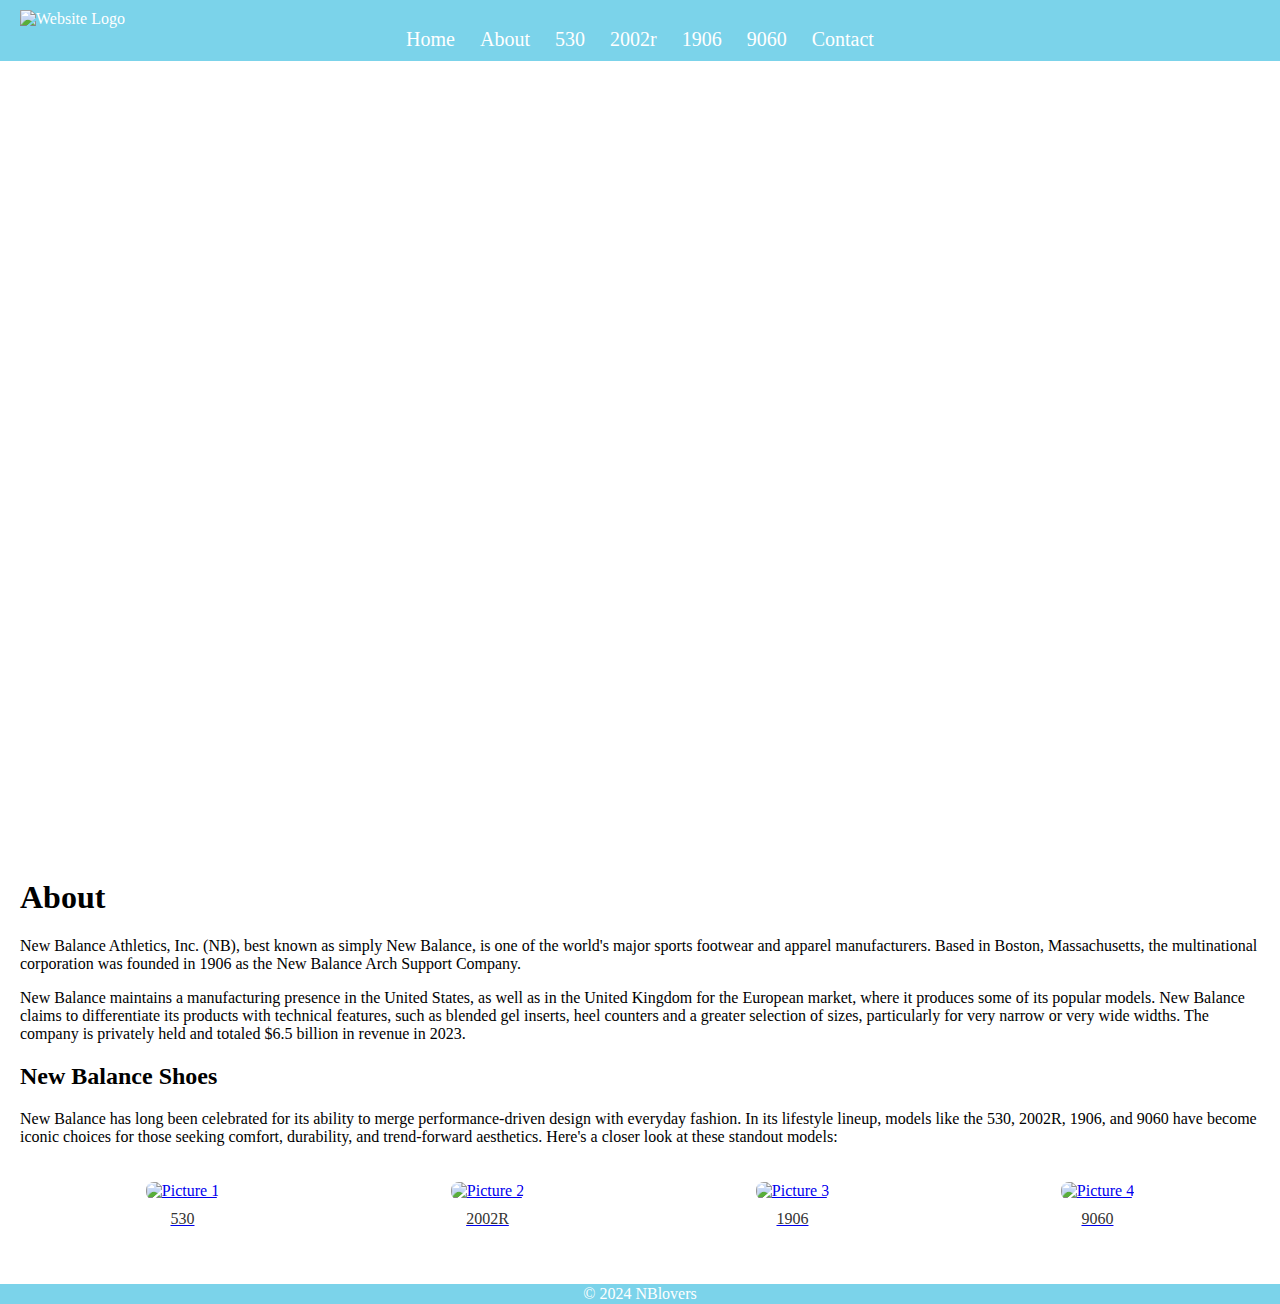
==== about.html @ 422e4241 "Add files via upload" ====
<!DOCTYPE html>
<html lang="en">
<head>
    <meta charset="UTF-8">
    <meta name="viewport" content="width=device-width, initial-scale=1.0">
    <title>About</title>
    <link rel="stylesheet" href="style.css">
	<link rel="icon" href="C:\SEM5\DTD3033\laragon\www\Ass1\img\heart-regular.svg" type="image/svg">
    <script src="script.js" defer></script>
</head>
<body>
    <header>
	<img src="C:\SEM5\DTD3033\laragon\www\Ass1\img\new-balance-2-logo-black-and-white.png" alt="Website Logo" class="header-logo">
	<nav style=" font-size:20px;">
        <nav>
            <a href="index.html">Home</a>
            <a href="about.html">About</a>
            <a href="530.html">530</a>
            <a href="2002r.html">2002r</a>
            <a href="1906.html">1906</a>
            <a href="9060.html">9060</a>
            <a href="contact.html">Contact</a>
        </nav>
		
    </header>
    <main>
	<div class="video-container">
        <iframe 
            src="https://www.youtube.com/embed/ftgwHIe9NNY?si=c64x9m_SRyGCgekG?autoplay=1&muted=1" 
            title="YouTube video" 
            frameborder="0" 
            allow="accelerometer; autoplay; clipboard-write; encrypted-media; gyroscope; picture-in-picture" 
			allow="autoplay"
            allowfullscreen>
        </iframe>
    </div>
    <div class="row">
	
  <div class="column middle">
    <h1>About</h1>
    <p>New Balance Athletics, Inc. (NB), best known as simply New Balance, is one of the world's major sports footwear and apparel manufacturers. Based in Boston, Massachusetts, the multinational corporation was founded in 1906 as the New Balance Arch Support Company.</p>
    <p>New Balance maintains a manufacturing presence in the United States, as well as in the United Kingdom for the European market, where it produces some of its popular models. New Balance claims to differentiate its products with technical features, such as blended gel inserts, heel counters and a greater selection of sizes, particularly for very narrow or very wide widths. The company is privately held and totaled $6.5 billion in revenue in 2023.</p>
  </div>
  
  <div class="column side">
    <h2>New Balance Shoes</h2>
    <p>New Balance has long been celebrated for its ability to merge performance-driven design with everyday fashion. In its lifestyle lineup, models like the 530, 2002R, 1906, and 9060 have become iconic choices for those seeking comfort, durability, and trend-forward aesthetics. Here's a closer look at these standout models:
	</p>
  </div>
  
  <div class="image-grid">
    <div class="grid-item">
        <a href="530.html">
            <img src="C:\SEM5\DTD3033\laragon\www\Ass1\img\nb530.jpeg" alt="Picture 1">
            <p>530</p>
        </a>
    </div>
    <div class="grid-item">
        <a href="2002R.html">
            <img src="C:\SEM5\DTD3033\laragon\www\Ass1\img\nb2002r.jpeg" alt="Picture 2">
            <p>2002R</p>
        </a>
    </div>
    <div class="grid-item">
        <a href="1906.html">
            <img src="C:\SEM5\DTD3033\laragon\www\Ass1\img\nb1906u.webp" alt="Picture 3">
            <p>1906</p>
        </a>
    </div>
    <div class="grid-item">
        <a href="9060.html">
            <img src="C:\SEM5\DTD3033\laragon\www\Ass1\img\nb9060.jpeg" alt="Picture 4">
            <p>9060</p>
        </a>
    </div>
</div>

</main>

    <footer>
        &copy; 2024 NBlovers
    </footer>
</body>
</html>
---- style.css ----
/* General Styles */
body {
    font-family: Serif, garamound;
    margin: 0;
    padding: 0;
}

header {
    background-color: #7BD3EA;
    color: #fff;
    padding: 10px 20px;
}

header nav {
    display: flex;
    justify-content: center;
    gap: 25px;
}

header nav a {
    color: #fff;
    text-decoration: none;
}

header nav a:hover {
    text-decoration: underline;
}

.header-logo {
    height: 100px;
    width: auto;
    margin-right: 15px;
}

main {
    padding: 20px;
}

/* Styles for the main section images */
.image-container {
    display: flex; /* Arrange images in a row */
    justify-content: center; /* Center the images */
    gap: 15px; /* Add space between images */
    margin: 20px auto; /* Center the container and add top/bottom spacing */
    max-width: 90%; /* Optional: Limit container width */
}

/* Default style for individual images */
.main-image {
    width: 30%; /* Default image width */
    height: auto; /* Maintain aspect ratio */
    border-radius: 8px; /* Optional: Rounded corners */
    transition: transform 0.3s ease, box-shadow 0.3s ease; /* Smooth hover animation */
    box-shadow: 0 4px 8px rgba(0, 0, 0, 0.2); /* Subtle shadow */
}

/* Hover effect: enlarge image and enhance shadow */
.main-image:hover {
    transform: scale(1.1); /* Enlarge the image */
    box-shadow: 0 8px 16px rgba(0, 0, 0, 0.4); /* Bigger shadow */
}

/* Responsive design for smaller screens */
@media (max-width: 768px) {
    .main-image {
        width: 100%; /* Stack images vertically on small screens */
    }

    .image-container {
        flex-direction: column; /* Stack images */
        gap: 10px; /* Adjust spacing */
    }
}

/* Moving text container */
.moving-text {
    overflow: hidden; /* Ensures text doesn't overflow outside the container */
    white-space: nowrap; /* Prevents the text from breaking to a new line */
    box-sizing: border-box;
    width: 100%; /* Full width of the page */
    background-color: #f4f4f4; /* Background color for the text */
    padding: 0px 0; /* Padding for better visibility */
}

/* Text animation */
.moving-text p {
    display: inline-block;
    font-size: 18px; /* Adjust font size */
    color: #333; /* Text color */
    animation: move-left 15s linear infinite; /* Animation name, duration, and loop */
}

/* Keyframes for left-to-right animation */
@keyframes move-left {
    0% {
        transform: translateX(100%); /* Start outside the right edge */
    }
    100% {
        transform: translateX(-100%); /* End outside the left edge */
    }
}


footer {
    text-align: center;
    padding: 1px 0;
    background-color: #7BD3EA;
    color: #fff;
    position: absolute;
    bottom: 2;
    width: 100%;
}

/*About*/
.video-container {
    position: relative;
    padding-bottom: 56.25%; /* Maintain 16:9 aspect ratio */
    height: 0;
    overflow: hidden;
    max-width:90%; /* Make the video wider */
    margin: 50px auto; /* Center the video */
}

.video-container iframe {
    position: absolute;
    top: 0;
    left: 0;
    width: 70%;
    height: 70%;
    border: none;
}
	/* Image grid container */
.image-grid {
    display: grid;
    grid-template-columns: repeat(4, 1fr); /* Four items per row */
    gap: 20px; /* Space between grid items */
    justify-content: center; /* Center the grid horizontally */
    text-align: center; /* Center-align text and images */
    padding: 20px; /* Add padding around the grid */
}

/* Individual grid items */
.grid-item {
    display: flex;
    flex-direction: column; /* Stack image and text */
    align-items: center; /* Center-align content */
}

/* Images in the grid */
.grid-item img {
    width: 250px; /* Fixed width */
    height: 200px; /* Fixed height */
    object-fit: cover; /* Maintain aspect ratio and fit */
    border-radius: 8px; /* Optional: rounded corners */
    transition: transform 0.3s ease; /* Smooth zoom effect on hover */
}

/* Text below the images */
.grid-item p {
    margin-top: 10px; /* Space between image and text */
    font-size: 16px;
    color: #333;
}

/* Hover effect on images */
.grid-item img:hover {
    transform: scale(1.1); /* Slight zoom on hover */
    cursor: pointer; /* Change cursor to indicate a clickable link */
}
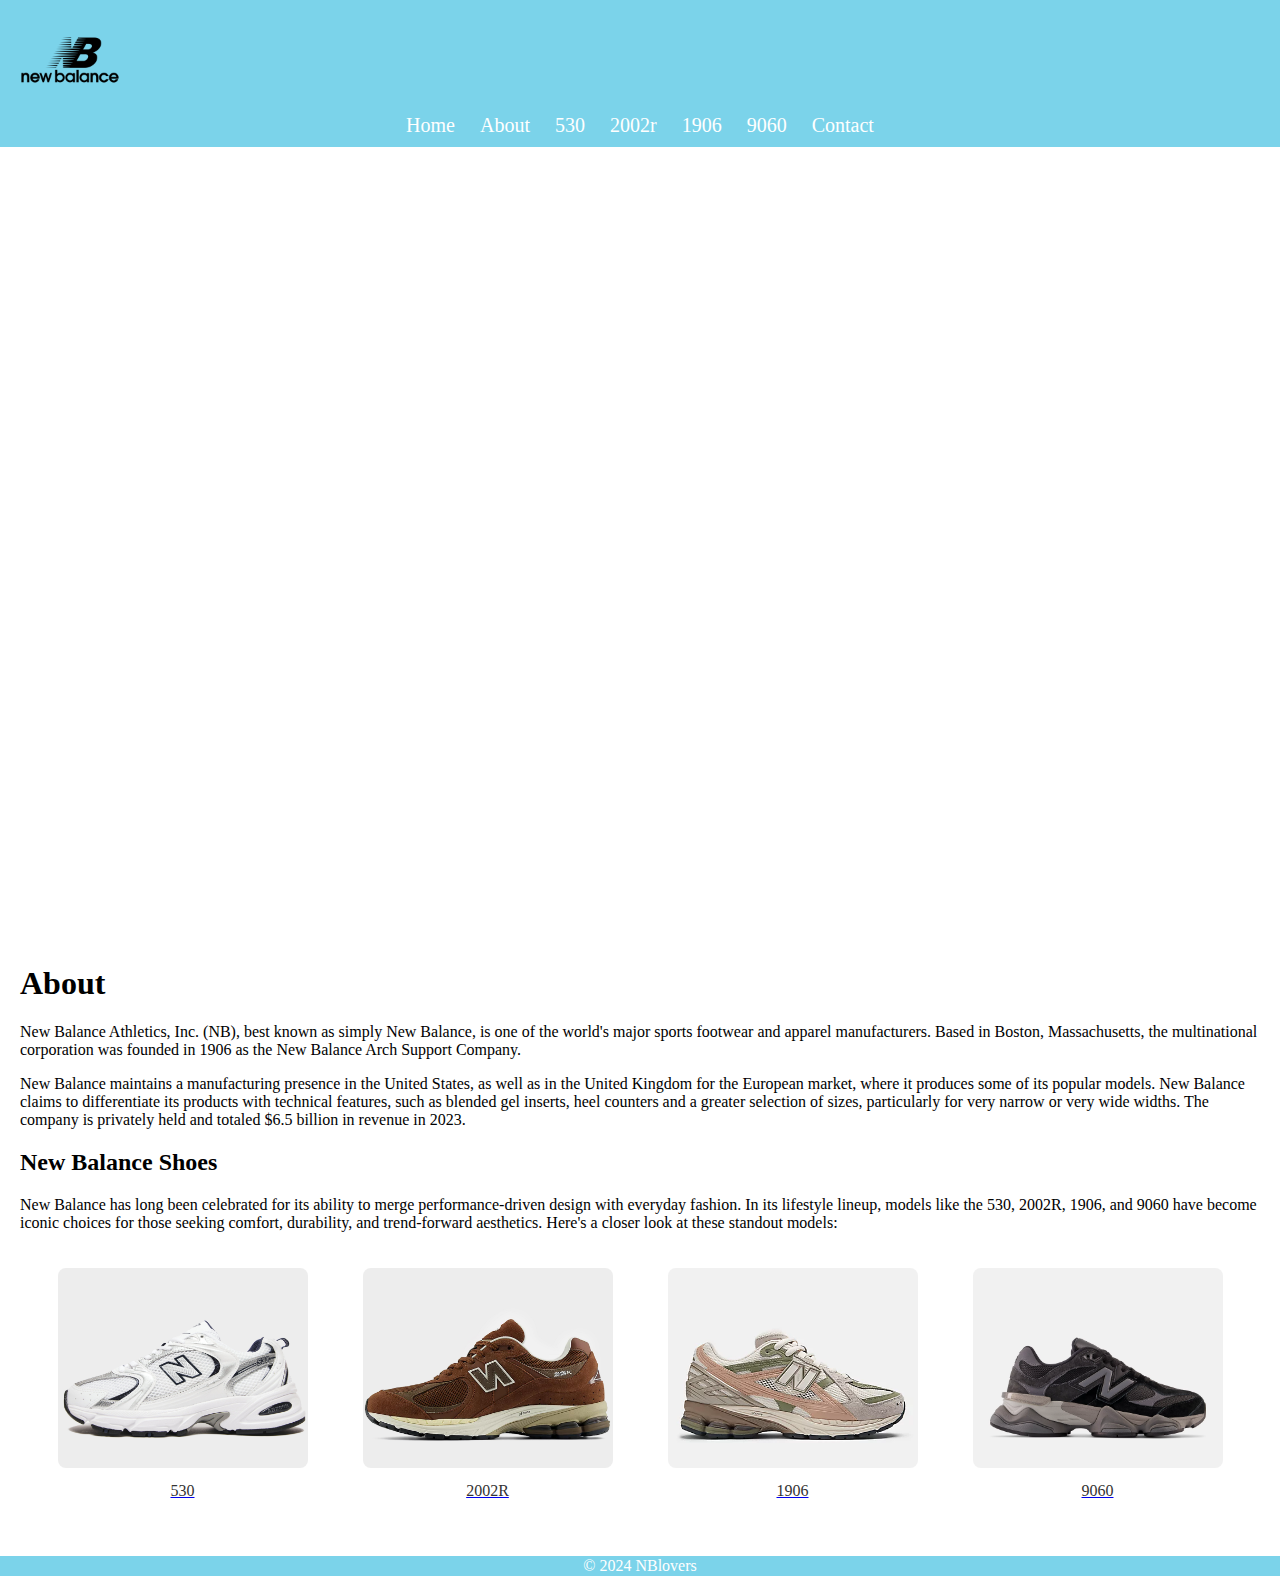
==== commit 6d378bc5: "Update about.html" ====
--- a/about.html
+++ b/about.html
@@ -5,12 +5,12 @@
     <meta name="viewport" content="width=device-width, initial-scale=1.0">
     <title>About</title>
     <link rel="stylesheet" href="style.css">
-	<link rel="icon" href="C:\SEM5\DTD3033\laragon\www\Ass1\img\heart-regular.svg" type="image/svg">
+	<link rel="icon" href="img\heart-regular.svg" type="image/svg">
     <script src="script.js" defer></script>
 </head>
 <body>
     <header>
-	<img src="C:\SEM5\DTD3033\laragon\www\Ass1\img\new-balance-2-logo-black-and-white.png" alt="Website Logo" class="header-logo">
+	<img src="img\new-balance-2-logo-black-and-white.png" alt="Website Logo" class="header-logo">
 	<nav style=" font-size:20px;">
         <nav>
             <a href="index.html">Home</a>
@@ -51,25 +51,25 @@
   <div class="image-grid">
     <div class="grid-item">
         <a href="530.html">
-            <img src="C:\SEM5\DTD3033\laragon\www\Ass1\img\nb530.jpeg" alt="Picture 1">
+            <img src="img\nb530.jpeg" alt="Picture 1">
             <p>530</p>
         </a>
     </div>
     <div class="grid-item">
         <a href="2002R.html">
-            <img src="C:\SEM5\DTD3033\laragon\www\Ass1\img\nb2002r.jpeg" alt="Picture 2">
+            <img src="img\nb2002r.jpeg" alt="Picture 2">
             <p>2002R</p>
         </a>
     </div>
     <div class="grid-item">
         <a href="1906.html">
-            <img src="C:\SEM5\DTD3033\laragon\www\Ass1\img\nb1906u.webp" alt="Picture 3">
+            <img src="img\nb1906u.webp" alt="Picture 3">
             <p>1906</p>
         </a>
     </div>
     <div class="grid-item">
         <a href="9060.html">
-            <img src="C:\SEM5\DTD3033\laragon\www\Ass1\img\nb9060.jpeg" alt="Picture 4">
+            <img src="img\nb9060.jpeg" alt="Picture 4">
             <p>9060</p>
         </a>
     </div>
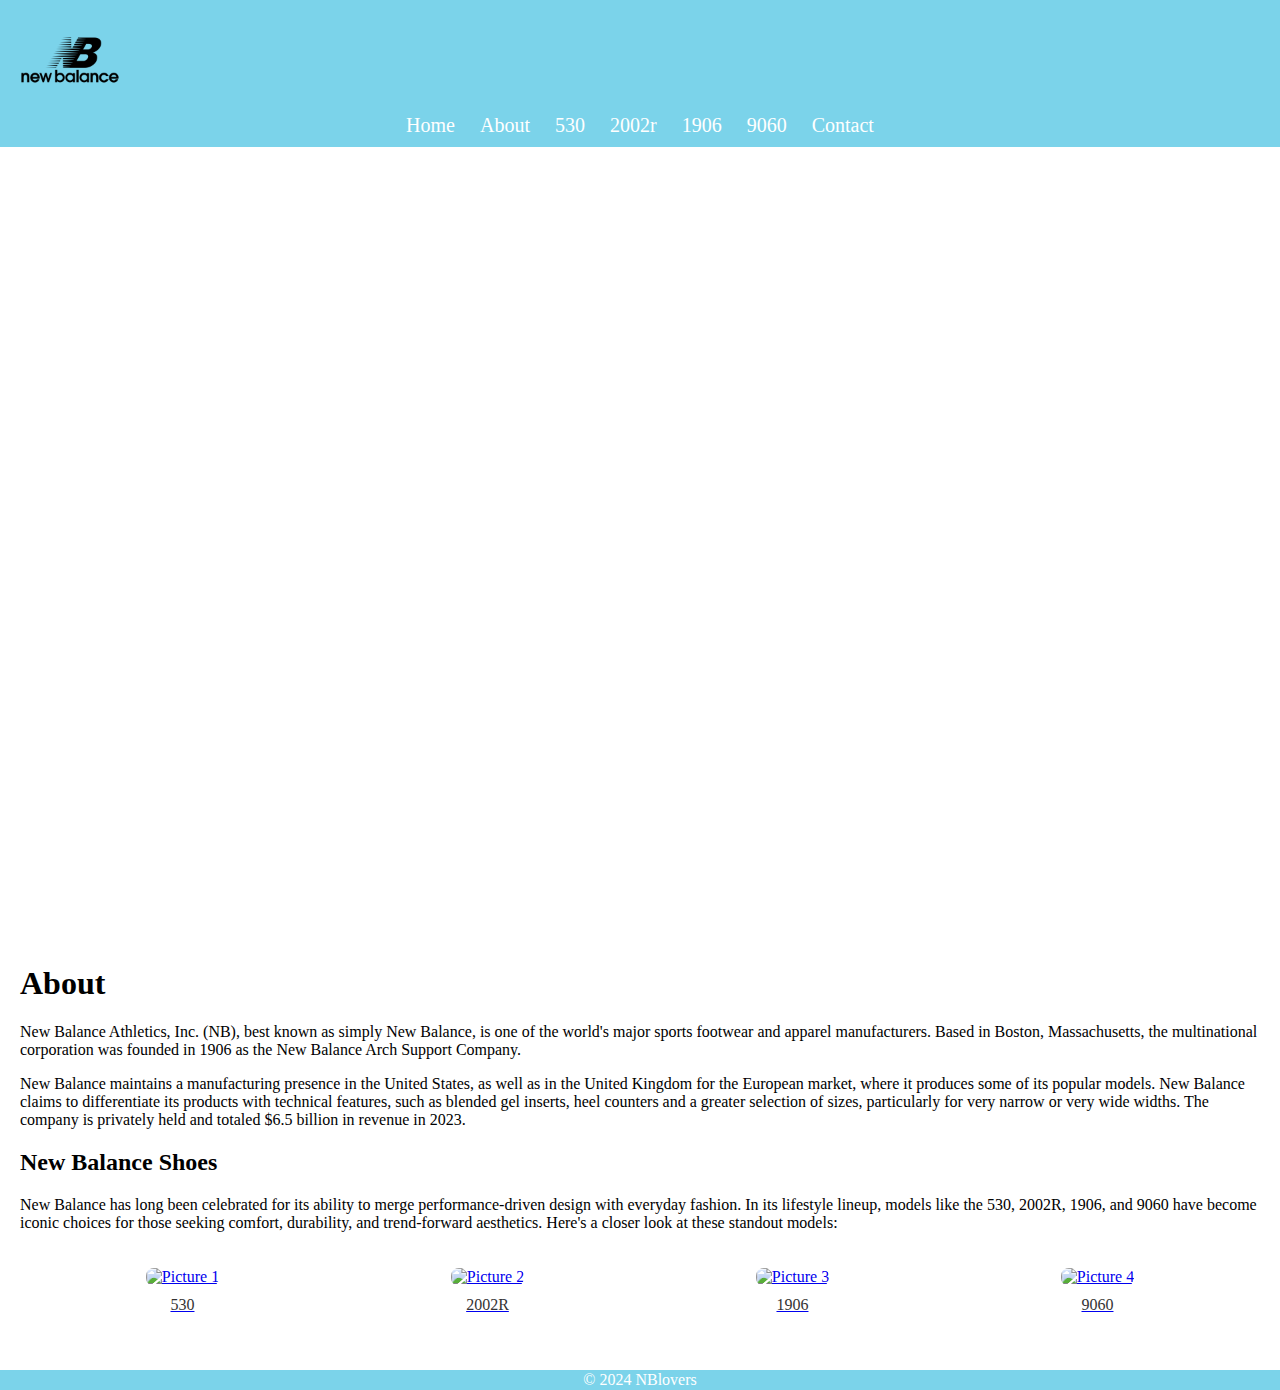
==== commit 95c3cf1e: "Update about.html" ====
--- a/about.html
+++ b/about.html
@@ -5,12 +5,12 @@
     <meta name="viewport" content="width=device-width, initial-scale=1.0">
     <title>About</title>
     <link rel="stylesheet" href="style.css">
-	<link rel="icon" href="img\heart-regular.svg" type="image/svg">
+	<link rel="icon" href="img/heart-regular.svg" type="image/svg">
     <script src="script.js" defer></script>
 </head>
 <body>
     <header>
-	<img src="img\new-balance-2-logo-black-and-white.png" alt="Website Logo" class="header-logo">
+	<img src="img/new-balance-2-logo-black-and-white.png" alt="Website Logo" class="header-logo">
 	<nav style=" font-size:20px;">
         <nav>
             <a href="index.html">Home</a>
@@ -51,25 +51,25 @@
   <div class="image-grid">
     <div class="grid-item">
         <a href="530.html">
-            <img src="img\nb530.jpeg" alt="Picture 1">
+            <img src="" alt="Picture 1">
             <p>530</p>
         </a>
     </div>
     <div class="grid-item">
         <a href="2002R.html">
-            <img src="img\nb2002r.jpeg" alt="Picture 2">
+            <img src="" alt="Picture 2">
             <p>2002R</p>
         </a>
     </div>
     <div class="grid-item">
         <a href="1906.html">
-            <img src="img\nb1906u.webp" alt="Picture 3">
+            <img src="" alt="Picture 3">
             <p>1906</p>
         </a>
     </div>
     <div class="grid-item">
         <a href="9060.html">
-            <img src="img\nb9060.jpeg" alt="Picture 4">
+            <img src="" alt="Picture 4">
             <p>9060</p>
         </a>
     </div>
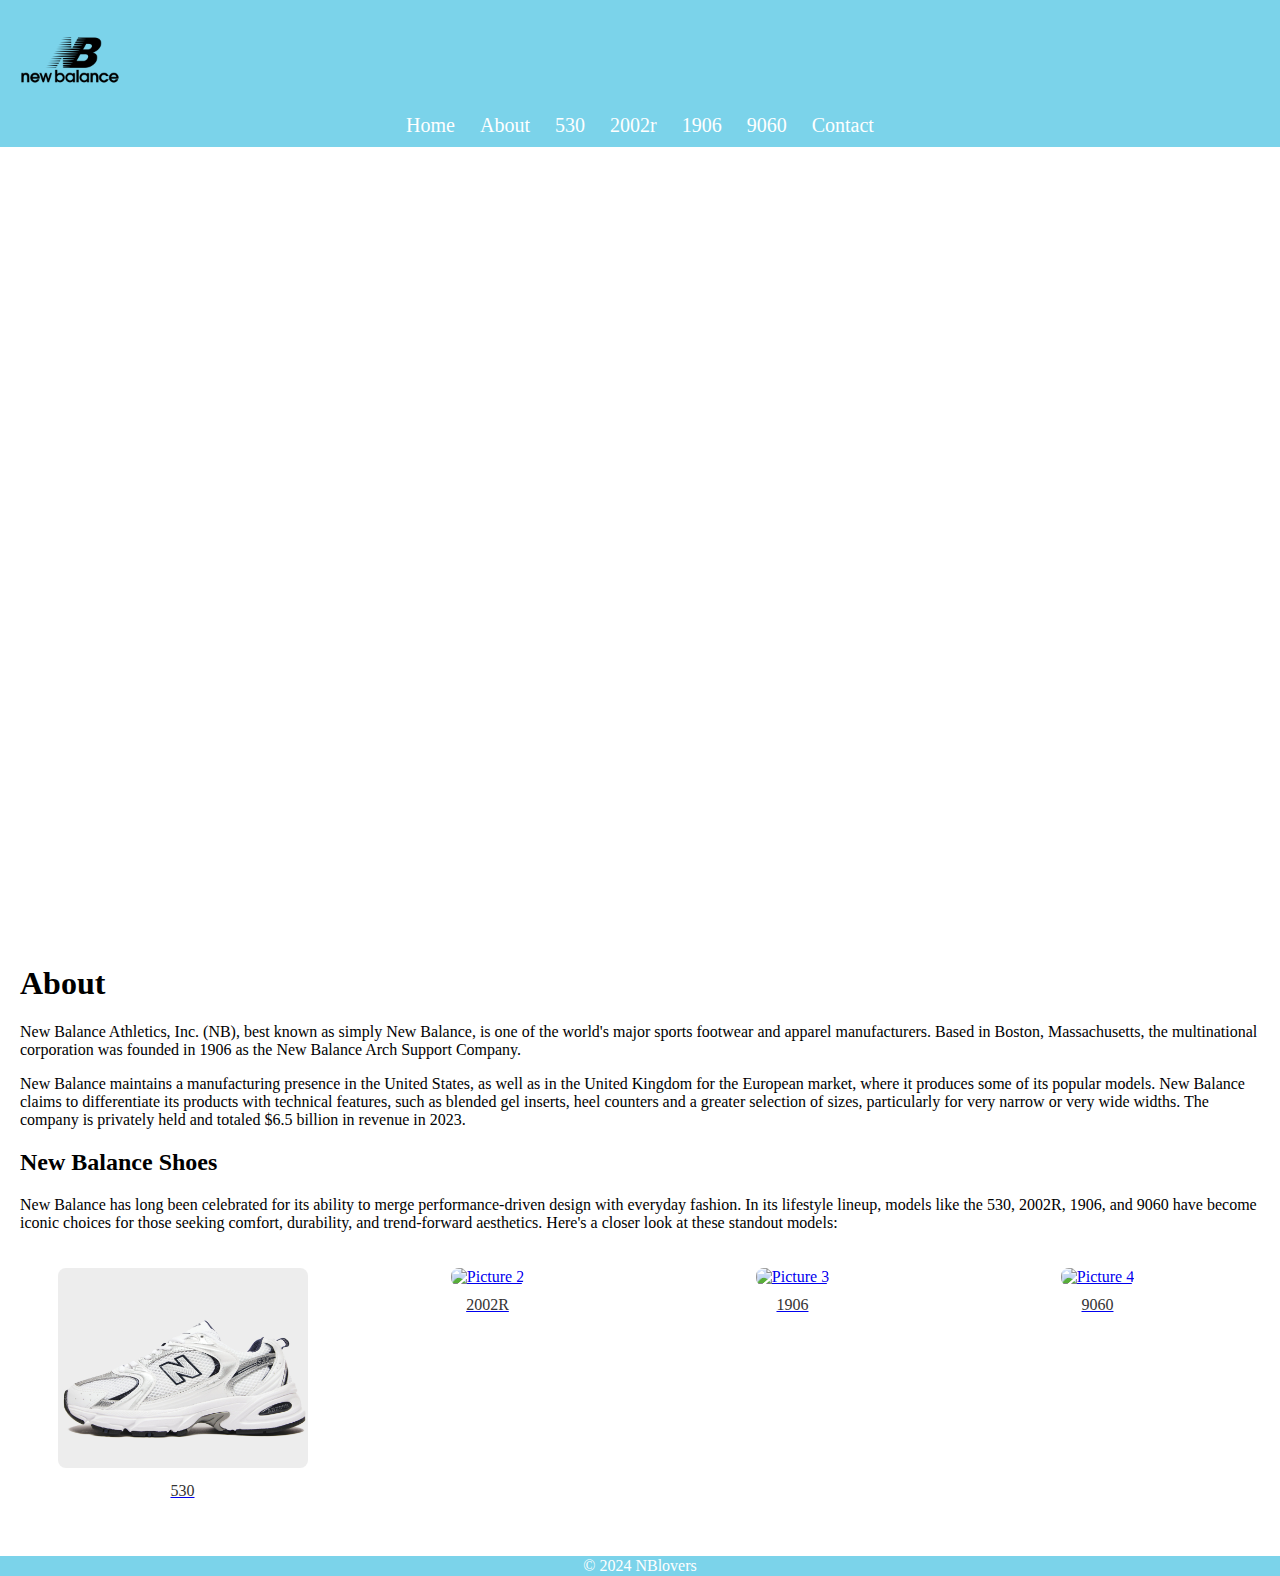
==== commit 17873f3d: "Update about.html" ====
--- a/about.html
+++ b/about.html
@@ -51,7 +51,7 @@
   <div class="image-grid">
     <div class="grid-item">
         <a href="530.html">
-            <img src="" alt="Picture 1">
+            <img src="img/nb530.jpeg" alt="Picture 1">
             <p>530</p>
         </a>
     </div>
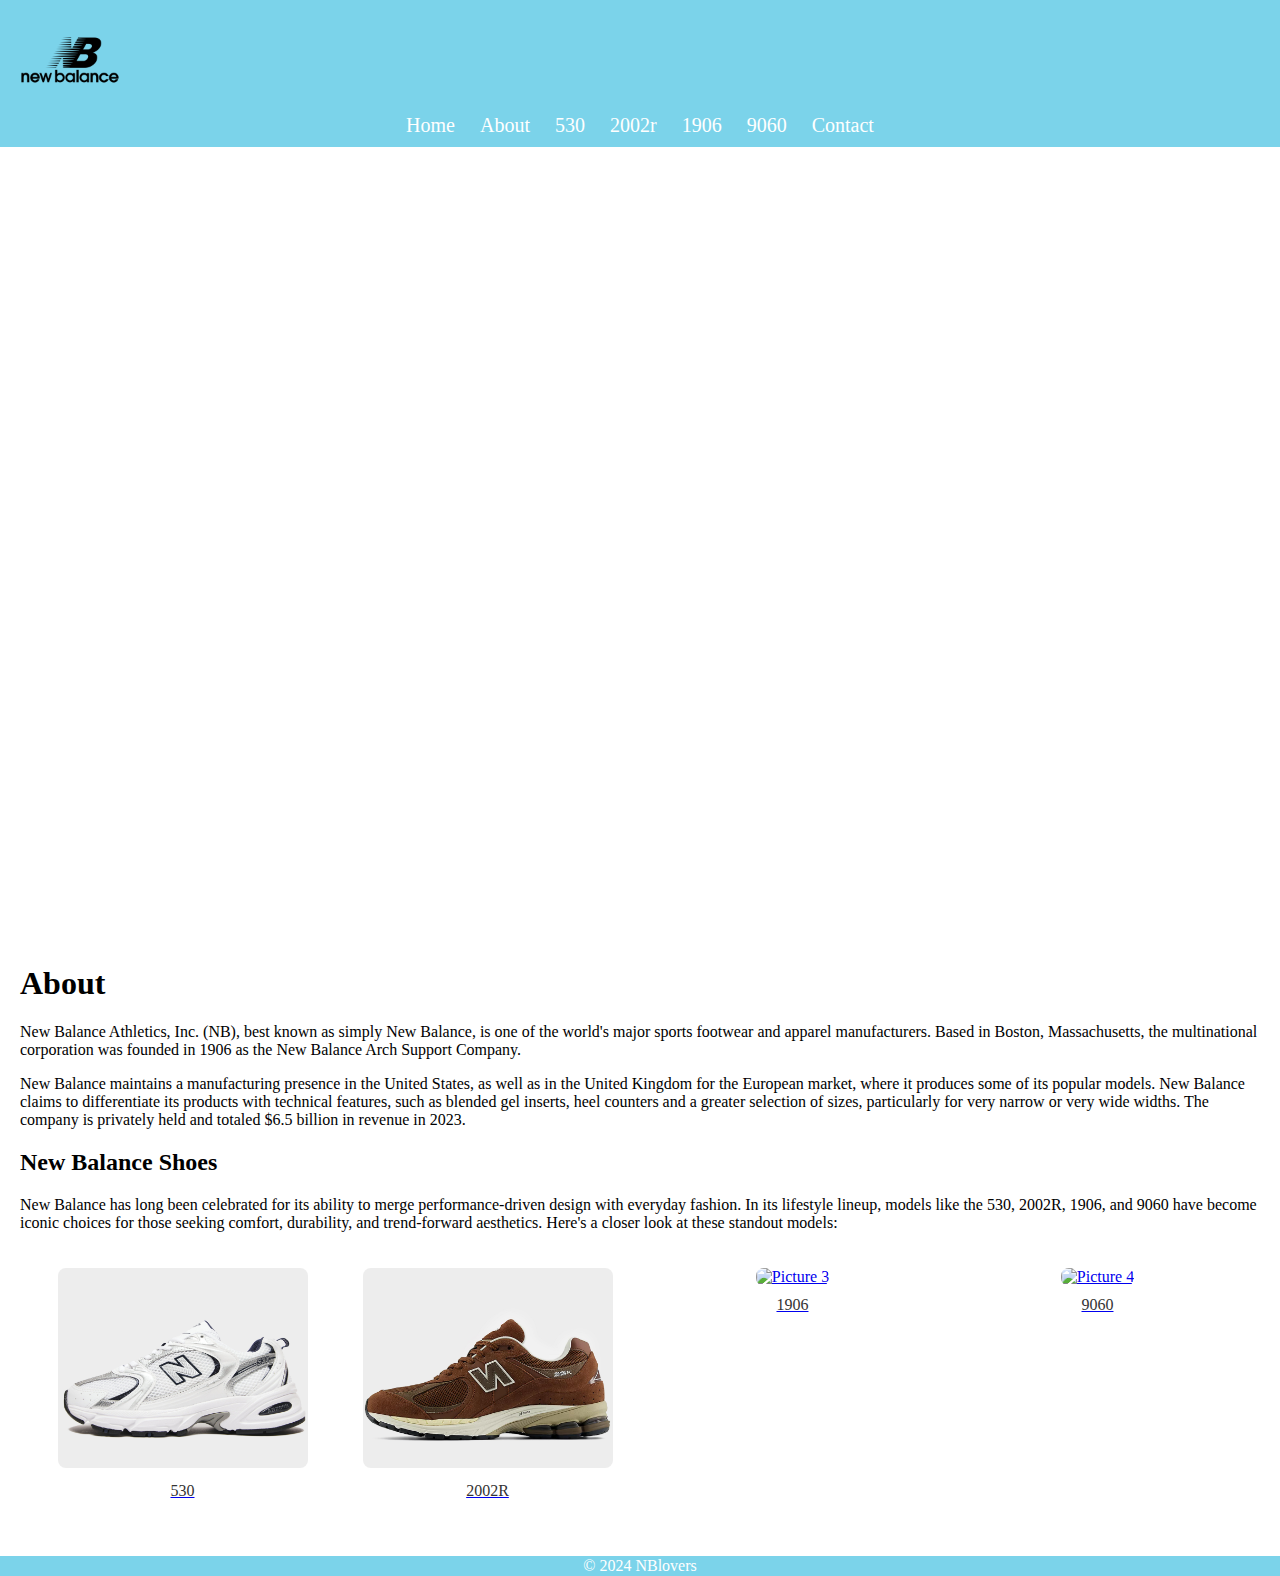
==== commit f25c399d: "Update about.html" ====
--- a/about.html
+++ b/about.html
@@ -57,7 +57,7 @@
     </div>
     <div class="grid-item">
         <a href="2002R.html">
-            <img src="" alt="Picture 2">
+            <img src="img/nb2002r.jpeg" alt="Picture 2">
             <p>2002R</p>
         </a>
     </div>
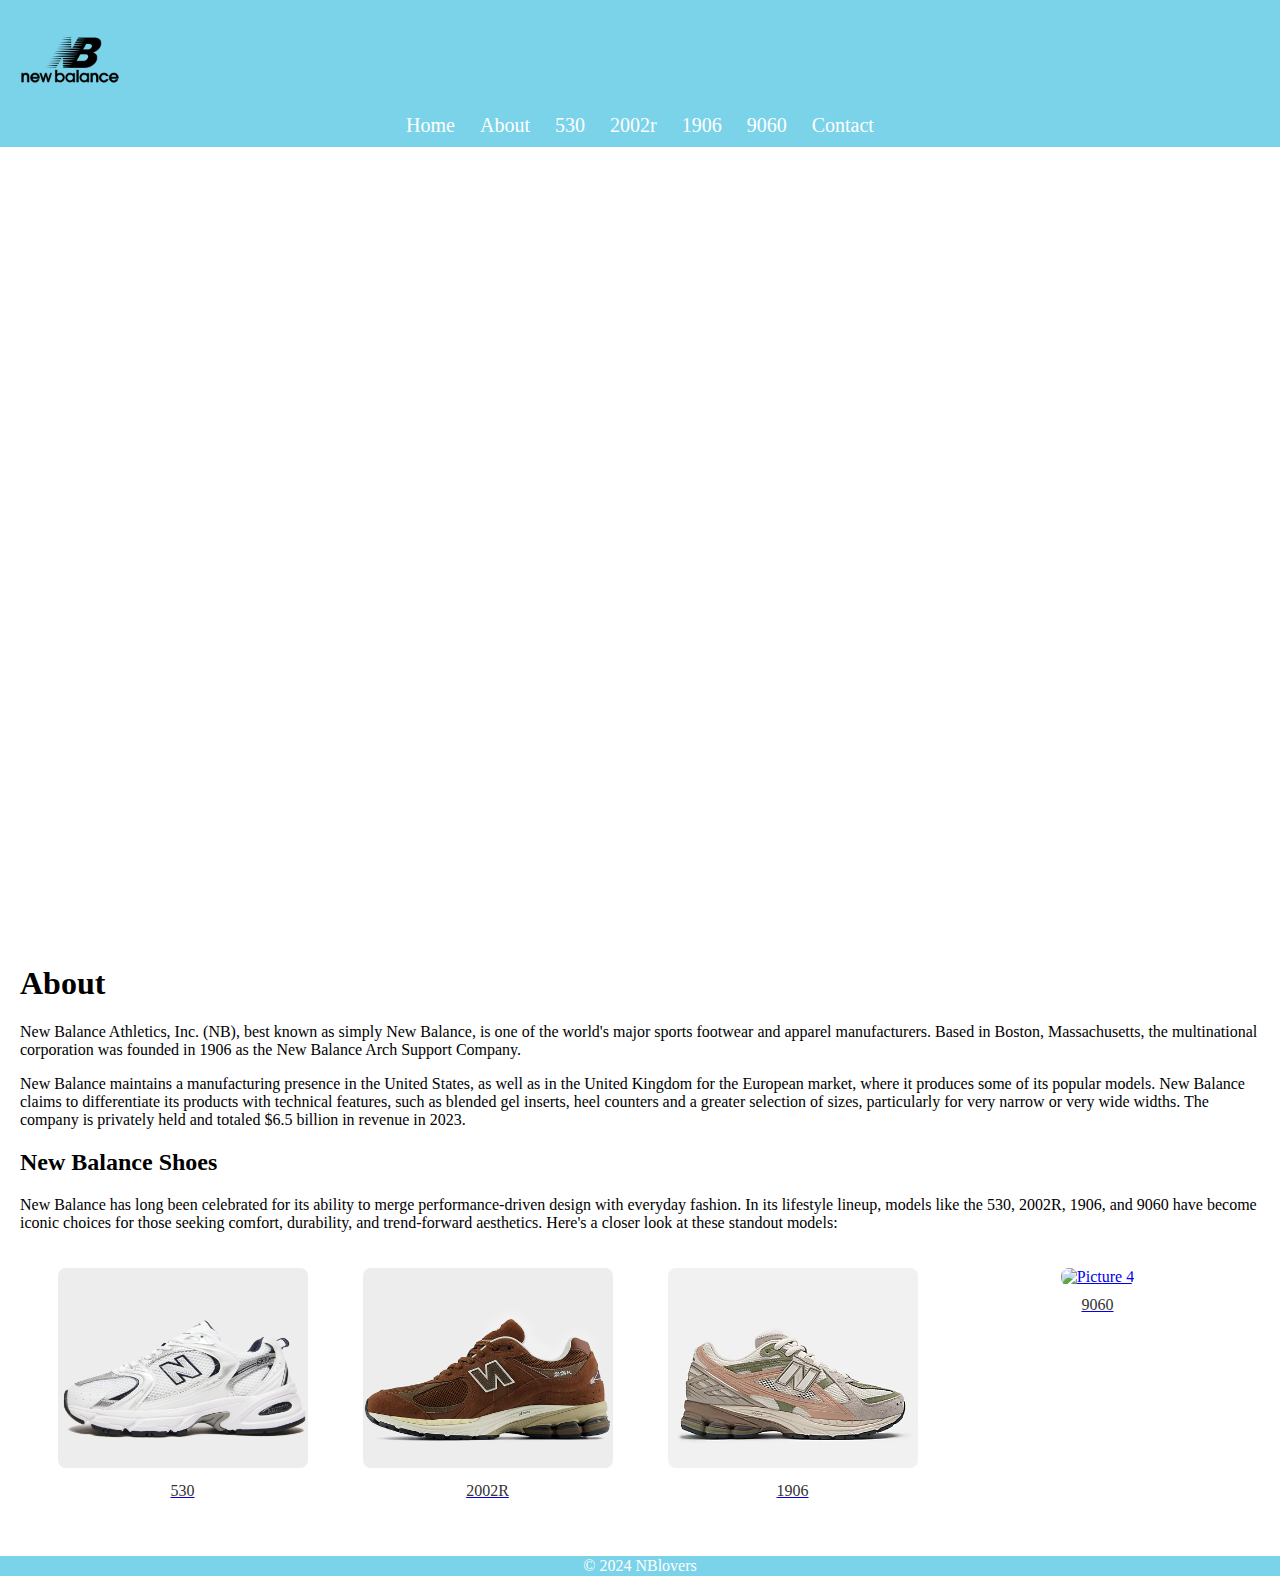
==== commit 865316ea: "Update about.html" ====
--- a/about.html
+++ b/about.html
@@ -63,7 +63,7 @@
     </div>
     <div class="grid-item">
         <a href="1906.html">
-            <img src="" alt="Picture 3">
+            <img src="img/nb1906u.webp" alt="Picture 3">
             <p>1906</p>
         </a>
     </div>
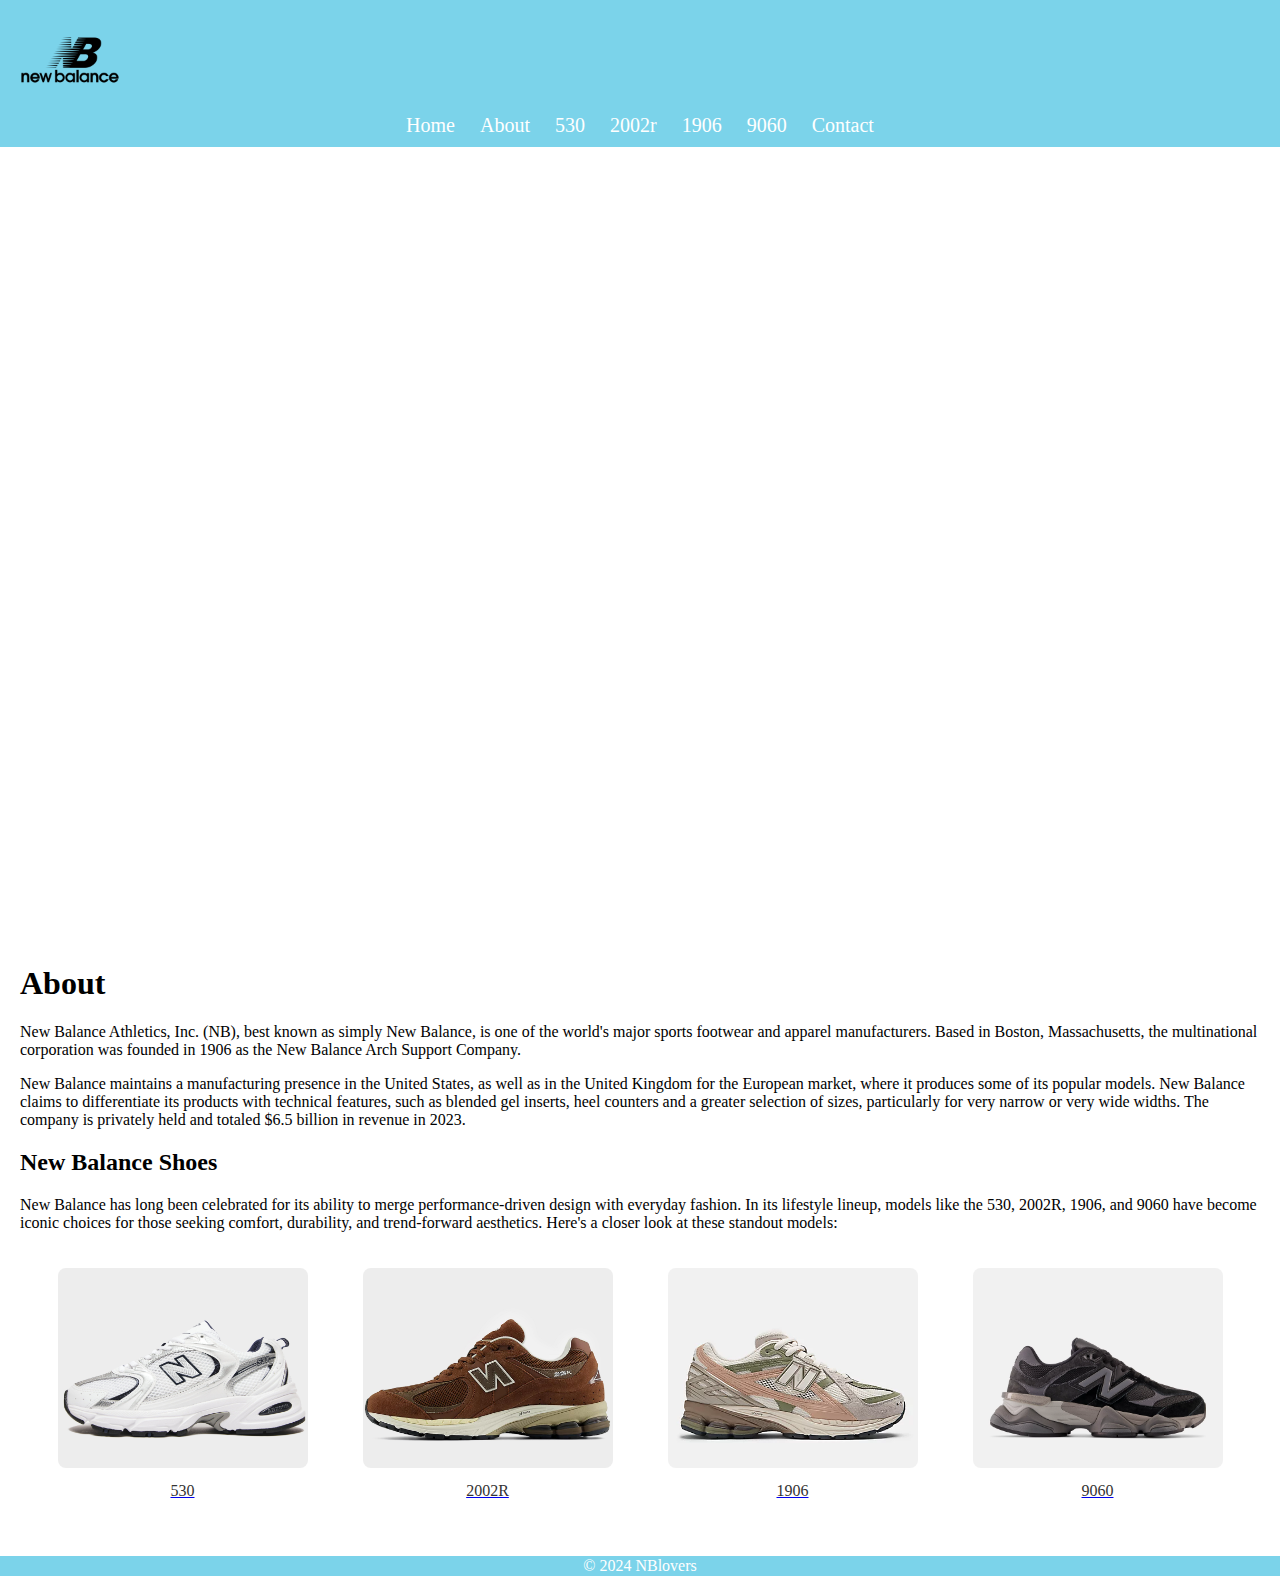
==== commit ef65a7fb: "Update about.html" ====
--- a/about.html
+++ b/about.html
@@ -69,7 +69,7 @@
     </div>
     <div class="grid-item">
         <a href="9060.html">
-            <img src="" alt="Picture 4">
+            <img src="img/nb9060.jpeg" alt="Picture 4">
             <p>9060</p>
         </a>
     </div>
